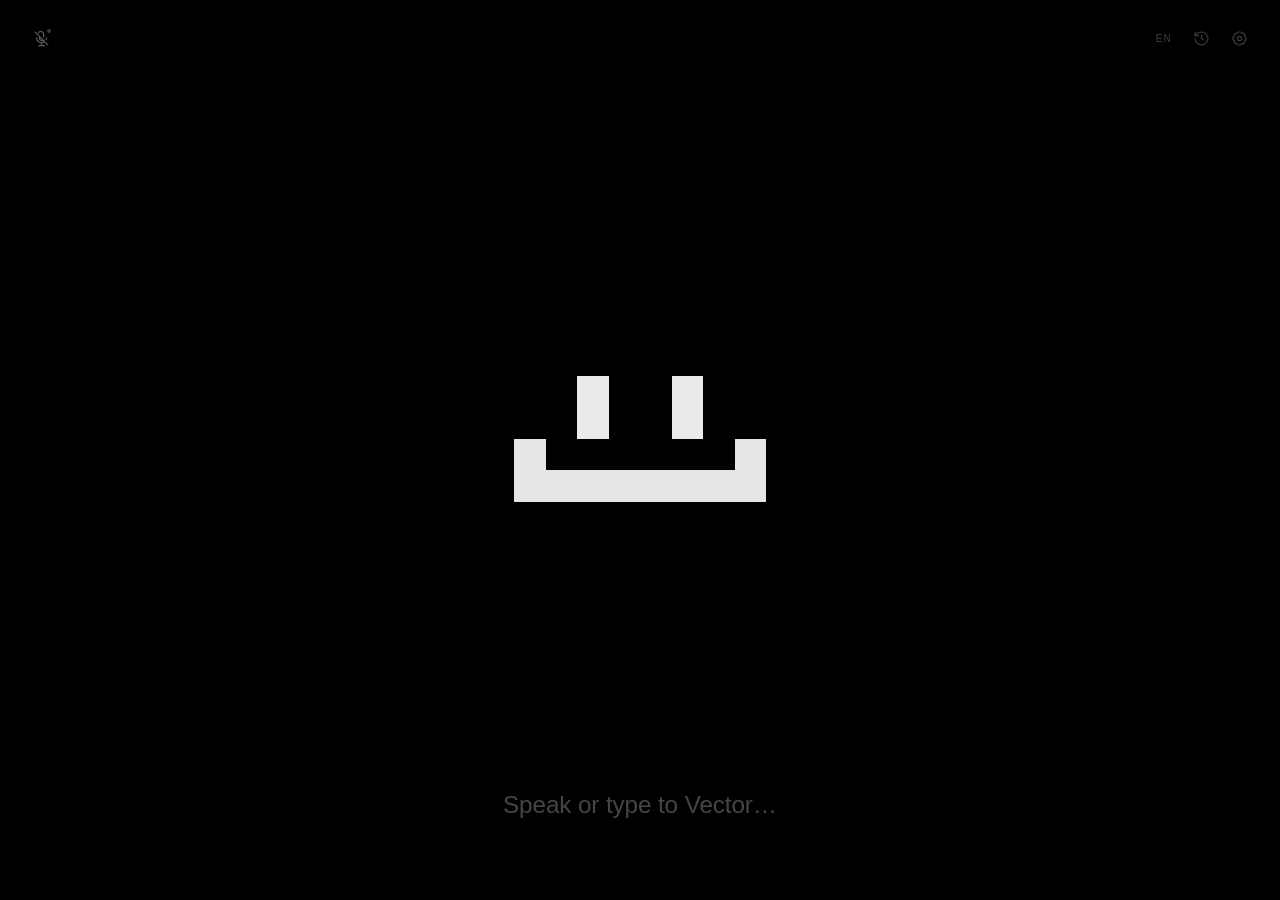
==== web/index.html @ 4bdd8381 "Init commit" ====
<!doctype html>
<html lang="en" data-theme="mono">
<head>
  <meta charset="utf-8" />
  <meta name="viewport" content="width=device-width, initial-scale=1, viewport-fit=cover" />
  <meta name="theme-color" content="#000000" />
  <title>Vector</title>
  <link rel="icon" href="favicon.svg" type="image/svg+xml" />
  <link rel="stylesheet" href="css/app.css" />
</head>
<body>
  <svg class="svg-sprite" aria-hidden="true">
    <symbol id="i-mic" viewBox="0 0 24 24"><path d="M12 15a4 4 0 0 0 4-4V6a4 4 0 0 0-8 0v5a4 4 0 0 0 4 4Z"/><path d="M5 11a7 7 0 0 0 14 0M12 18v4M8 22h8"/></symbol>
    <symbol id="i-mic-off" viewBox="0 0 24 24"><path d="M9 9v2a4 4 0 0 0 6 3.4M15 10V6a4 4 0 0 0-7.4-2M5 11a7 7 0 0 0 11 5.7M19 11a7 7 0 0 1-.6 2.8M12 18v4M8 22h8M3 3l18 18"/></symbol>
    <symbol id="i-gear" viewBox="0 0 24 24"><circle cx="12" cy="12" r="3"/><path d="M19.4 15a1.7 1.7 0 0 0 .3 1.9l.1.1-2.8 2.8-.1-.1a1.7 1.7 0 0 0-1.9-.3 1.7 1.7 0 0 0-1 1.6v.2h-4v-.2a1.7 1.7 0 0 0-1-1.6 1.7 1.7 0 0 0-1.9.3l-.1.1L4.2 17l.1-.1a1.7 1.7 0 0 0 .3-1.9A1.7 1.7 0 0 0 3 14H2.8v-4H3a1.7 1.7 0 0 0 1.6-1 1.7 1.7 0 0 0-.3-1.9L4.2 7 7 4.2l.1.1A1.7 1.7 0 0 0 9 4.6a1.7 1.7 0 0 0 1-1.6v-.2h4V3a1.7 1.7 0 0 0 1 1.6 1.7 1.7 0 0 0 1.9-.3l.1-.1L19.8 7l-.1.1a1.7 1.7 0 0 0-.3 1.9 1.7 1.7 0 0 0 1.6 1h.2v4H21a1.7 1.7 0 0 0-1.6 1Z"/></symbol>
    <symbol id="i-history" viewBox="0 0 24 24"><path d="M3 12a9 9 0 1 0 3-6.7L3 8"/><path d="M3 3v5h5M12 7v5l3 2"/></symbol>
    <symbol id="i-x" viewBox="0 0 24 24"><path d="M5 5l14 14M19 5 5 19"/></symbol>
    <symbol id="i-download" viewBox="0 0 24 24"><path d="M12 3v12M7 10l5 5 5-5M4 20h16"/></symbol>
    <symbol id="i-trash" viewBox="0 0 24 24"><path d="M4 7h16M9 7V4h6v3M6 7l1 14h10l1-14M10 11v6M14 11v6"/></symbol>
    <symbol id="i-refresh" viewBox="0 0 24 24"><path d="M20 11a8 8 0 1 0-2.3 6.7M20 4v7h-7"/></symbol>
    <symbol id="i-bug" viewBox="0 0 24 24"><rect x="7" y="7" width="10" height="13" rx="5"/><path d="M9 7V5a3 3 0 0 1 6 0v2M3 13h4M17 13h4M4 8l3 2M20 8l-3 2M4 18l3-2M20 18l-3-2M12 11v9"/></symbol>
    <symbol id="i-check" viewBox="0 0 24 24"><path d="m4 12 5 5L20 6"/></symbol>
    <symbol id="i-alert" viewBox="0 0 24 24"><path d="M12 3 2 21h20L12 3Z"/><path d="M12 9v5M12 18h.01"/></symbol>
    <symbol id="i-spark" viewBox="0 0 24 24"><path d="M12 2l1.8 6.2L20 10l-6.2 1.8L12 18l-1.8-6.2L4 10l6.2-1.8L12 2ZM19 16l.8 2.2L22 19l-2.2.8L19 22l-.8-2.2L16 19l2.2-.8L19 16Z"/></symbol>
    <symbol id="i-sun" viewBox="0 0 24 24"><circle cx="12" cy="12" r="4"/><path d="M12 2v2M12 20v2M2 12h2M20 12h2M5 5l1.5 1.5M17.5 17.5 19 19M19 5l-1.5 1.5M6.5 17.5 5 19"/></symbol>
    <symbol id="i-moon" viewBox="0 0 24 24"><path d="M20 15.5A8.5 8.5 0 0 1 8.5 4 8.5 8.5 0 1 0 20 15.5Z"/></symbol>
    <symbol id="i-volume" viewBox="0 0 24 24"><path d="M4 9v6h4l5 4V5L8 9H4Z"/><path d="M17 9a4 4 0 0 1 0 6M19.5 6.5a8 8 0 0 1 0 11"/></symbol>
    <symbol id="i-keyboard" viewBox="0 0 24 24"><rect x="2" y="6" width="20" height="12" rx="2"/><path d="M6 10h.01M10 10h.01M14 10h.01M18 10h.01M6 14h.01M10 14h4M18 14h.01"/></symbol>
    <symbol id="i-chevron" viewBox="0 0 24 24"><path d="m8 10 4 4 4-4"/></symbol>
  </svg>

  <div class="app" id="app">
    <main class="stage" id="stage">
      <div class="corner top-left">
        <button class="icon-btn mic-btn" id="mic-btn" type="button" aria-pressed="true" data-i18n-title="mic.on">
          <span class="mic-dot" id="mic-dot"></span>
          <svg class="icon-on"><use href="#i-mic"/></svg>
          <svg class="icon-off"><use href="#i-mic-off"/></svg>
        </button>
      </div>

      <div class="corner top-right">
        <button class="text-btn" id="lang-btn" type="button" title="Language / Язык">EN</button>
        <button class="icon-btn" id="history-btn" type="button" data-i18n-title="history.title"><svg><use href="#i-history"/></svg></button>
        <button class="icon-btn" id="settings-btn" type="button" data-i18n-title="settings.title"><svg><use href="#i-gear"/></svg></button>
      </div>

      <section class="center" id="center">
        <div class="character-wrap" id="character-wrap">
          <div class="character-glow" id="character-glow" aria-hidden="true"></div>
          <canvas id="character" width="256" height="256" aria-label="Vector's pixel face"></canvas>
        </div>
        <div class="character-meta">
          <div class="status-line" id="status-line" aria-live="polite"></div>
        </div>
      </section>

      <div class="dock" id="dock">
        <div class="hint" id="hint" role="status" aria-live="polite"></div>
        <div class="text-stack" id="text-stack">
          <div class="reply" id="reply" hidden aria-live="polite"></div>
          <textarea id="input" rows="1" autocomplete="off" spellcheck="true" data-i18n-placeholder="stage.placeholder"></textarea>
        </div>
        <div class="dock-meta">
          <div class="modes" id="mode" role="group" aria-label="Input mode">
            <button type="button" data-mode="silence" data-i18n="mode.silence">silence</button>
            <button type="button" data-mode="hotkey" data-i18n="mode.hotkey">hotkey</button>
            <button type="button" data-mode="auto" data-i18n="mode.auto">auto</button>
          </div>
          <span class="pending" id="pending" hidden></span>
          <span class="send-hint" id="send-hint"></span>
        </div>
      </div>
    </main>
  </div>

  <div class="backdrop" id="backdrop" hidden></div>

  <aside class="drawer" id="settings-drawer" hidden aria-label="Settings">
    <header class="drawer-head">
      <div>
        <div class="drawer-title" data-i18n="settings.title">Settings</div>
        <div class="drawer-sub" data-i18n="settings.sub">changes save automatically</div>
      </div>
      <button class="icon-btn" id="settings-close" type="button" data-i18n-title="reply.dismiss"><svg><use href="#i-x"/></svg></button>
    </header>
    <nav class="tabs" id="settings-tabs"></nav>
    <div class="drawer-body" id="settings-body"></div>
    <footer class="drawer-foot">
      <button class="ghost-btn" id="settings-import" type="button" data-i18n="settings.advanced.import">Import</button>
      <button class="ghost-btn" id="settings-export" type="button" data-i18n="settings.advanced.export">Export</button>
      <button class="ghost-btn danger" id="settings-reset" type="button" data-i18n="settings.advanced.reset">Reset</button>
      <span class="save-state" id="settings-save-state"></span>
    </footer>
  </aside>

  <aside class="drawer history-drawer" id="history-drawer" hidden aria-label="Conversation">
    <header class="drawer-head">
      <div>
        <div class="drawer-title" data-i18n="history.title">Conversation</div>
        <div class="drawer-sub" data-i18n="history.sub">local & private</div>
      </div>
      <div class="head-actions">
        <button class="icon-btn small" id="history-export" type="button" data-i18n-title="history.export"><svg><use href="#i-download"/></svg></button>
        <button class="icon-btn small" id="history-clear" type="button" data-i18n-title="history.clear"><svg><use href="#i-trash"/></svg></button>
        <button class="icon-btn" id="history-close" type="button" data-i18n-title="reply.dismiss"><svg><use href="#i-x"/></svg></button>
      </div>
    </header>
    <div class="history-list" id="history-list"></div>
    <div class="empty-state" id="history-empty" data-i18n="history.empty">Nothing here yet. Say something.</div>
  </aside>

  <div class="debug" id="debug-overlay" hidden>
    <div class="debug-window">
      <header class="debug-head">
        <div class="debug-title"><span class="debug-dot"></span><span data-i18n="debug.title">VECTOR // DEBUG</span><span class="debug-version" id="debug-version"></span></div>
        <div class="debug-actions">
          <button class="ghost-btn" id="debug-refresh" type="button" data-i18n="debug.refresh">refresh</button>
          <button class="ghost-btn" id="debug-copy" type="button" data-i18n="debug.copy">copy</button>
          <button class="ghost-btn" id="debug-download" type="button" data-i18n="debug.download">download</button>
          <button class="icon-btn" id="debug-close" type="button" data-i18n-title="reply.dismiss"><svg><use href="#i-x"/></svg></button>
        </div>
      </header>
      <div class="debug-body">
        <nav class="debug-tabs" id="debug-tabs"></nav>
        <section class="debug-content" id="debug-content"></section>
      </div>
      <footer class="debug-foot" id="debug-foot">Ctrl+Shift+D</footer>
    </div>
  </div>

  <div class="onboarding" id="onboarding" hidden>
    <div class="onboard-panel" id="onboard-panel" data-step="1">
      <div class="onboard-top">
        <div class="onboard-step-count" id="onboard-step-count">01 / 03</div>
      </div>

      <section class="onboard-step" data-step="1">
        <h1 data-i18n="onboarding.title">Hi. I'm Vector.</h1>
        <p data-i18n="onboarding.text">A small program with a face...</p>
        <div class="onboard-label" data-i18n="onboarding.language">Language</div>
        <div class="choice-row" id="onboard-lang">
          <button type="button" class="choice active" data-lang="en">English</button>
          <button type="button" class="choice" data-lang="ru">Русский</button>
        </div>
      </section>

      <section class="onboard-step" data-step="2" hidden>
        <h2 data-i18n="onboarding.checks">Readiness</h2>
        <div class="check-list" id="onboard-checks">
          <div class="check-row" data-check="llm">
            <span class="check-icon">…</span>
            <div><b data-i18n="onboarding.llm">Local LLM</b><small data-i18n="onboarding.llmSub">Ollama connection</small></div>
          </div>
          <div class="check-row" data-check="asr">
            <span class="check-icon">…</span>
            <div><b data-i18n="onboarding.asr">Speech recognition</b><small data-i18n="onboarding.asrSub">Whisper + Silero VAD</small></div>
          </div>
          <div class="check-row" data-check="mic">
            <span class="check-icon">…</span>
            <div><b data-i18n="onboarding.mic">Microphone</b><small data-i18n="onboarding.micSub">Browser capture, local only</small></div>
          </div>
          <div class="check-row" data-check="privacy">
            <span class="check-icon ok">✓</span>
            <div><b data-i18n="onboarding.privacy">Private by default</b><small data-i18n="onboarding.privacySub">Everything stays on this machine</small></div>
          </div>
        </div>
        <div class="onboard-links">
          <button class="link-btn" id="onboard-retry" type="button" data-i18n="onboarding.retry">retry</button>
          <button class="link-btn" id="onboard-demo" type="button" data-i18n="onboarding.demo">explore with the offline demo</button>
        </div>
      </section>

      <section class="onboard-step" data-step="3" hidden>
        <h2 data-i18n="onboarding.style">How should I look?</h2>
        <div class="choice-row three" id="onboard-style">
          <button type="button" class="choice style-choice active" data-face-style="original">
            <span class="style-face">▪‿▪</span>
            <b data-i18n="settings.character.original">Original 12×12</b>
          </button>
          <button type="button" class="choice style-choice" data-face-style="pixel">
            <span class="style-face small">▪‿▪</span>
            <b data-i18n="settings.character.pixel">Refined 16×16</b>
          </button>
        </div>
        <div class="onboard-label" data-i18n="onboarding.theme">Room</div>
        <div class="choice-row" id="onboard-theme">
          <button type="button" class="choice theme-choice active" data-theme="mono"><i class="swatch mono"></i><span data-i18n="settings.character.mono">Mono</span></button>
          <button type="button" class="choice theme-choice" data-theme="mint"><i class="swatch mint"></i><span data-i18n="settings.character.mint">Mint</span></button>
          <button type="button" class="choice theme-choice" data-theme="paper"><i class="swatch paper"></i><span data-i18n="settings.character.paper">Paper</span></button>
        </div>
      </section>

      <footer class="onboard-foot">
        <button class="ghost-btn" id="onboard-skip" type="button" data-i18n="onboarding.skip">skip</button>
        <div class="onboard-nav">
          <button class="ghost-btn" id="onboard-back" type="button" data-i18n="onboarding.back" hidden>back</button>
          <button class="primary-btn" id="onboard-next" type="button" data-i18n="onboarding.next">next</button>
          <button class="primary-btn" id="onboard-start" type="button" data-i18n="onboarding.start" hidden>Enter the screen</button>
        </div>
      </footer>
    </div>
  </div>

  <div class="toasts" id="toasts" aria-live="polite"></div>

  <script type="module" src="js/main.js"></script>
</body>
</html>
---- web/css/app.css ----
/* ==========================================================================
   Vector 2 — one stage, one face, one line.
   Flat, monochrome, quiet. The character is the only animated thing.
   ========================================================================== */

:root {
  --font-ui: Arial, "Helvetica Neue", system-ui, -apple-system, sans-serif;
  --font-mono: ui-monospace, "SFMono-Regular", "Cascadia Code", "Roboto Mono", Menlo, Consolas, monospace;
  --ease: cubic-bezier(.2, .7, .2, 1);
  --fast: 140ms var(--ease);
  --slow: 260ms var(--ease);
  --radius: 7px;
  --ui-scale: 1;
  --face-scale: 1;
  --base-face: clamp(220px, 42vmin, 400px);
  --character-size: calc(var(--base-face) * var(--face-scale) * var(--ui-scale));
  --text-reply: calc(clamp(20px, 2.7vmin, 31px) * var(--ui-scale));
  --text-meta: calc(10px * var(--ui-scale));
  --text-small: calc(11px * var(--ui-scale));
  --text-ui: calc(12px * var(--ui-scale));
}

:root,
:root[data-theme="mono"],
:root[data-theme="ink"] {
  --bg: #000000;
  --bg-2: #050505;
  --panel: #0a0a0a;
  --panel-2: #0f0f0f;
  --panel-3: #151515;
  --line: rgba(255, 255, 255, .13);
  --line-strong: rgba(255, 255, 255, .28);
  --text: #f2f2f2;
  --text-2: #c6c6c6;
  --muted: #8a8a8a;
  --accent: #e6c06a;
  --accent-2: #f2f2f2;
  --accent-soft: rgba(230, 192, 106, .09);
  --pink: #c98b8b;
  --blue: #9db8c8;
  --danger: #e07a7a;
  --danger-soft: rgba(224, 122, 122, .09);
  --shadow: none;
  --glow: transparent;
  --bg-glow: transparent;
  --selection: rgba(230, 192, 106, .22);
}

:root[data-theme="mint"] {
  --bg: #050d0b;
  --bg-2: #071512;
  --panel: #0a1a17;
  --panel-2: #0e2320;
  --panel-3: #12302a;
  --line: rgba(125, 255, 196, .15);
  --line-strong: rgba(125, 255, 196, .32);
  --text: #dcfff3;
  --text-2: #a9d3c7;
  --muted: #6e968b;
  --accent: #7dffc4;
  --accent-2: #ffd166;
  --accent-soft: rgba(125, 255, 196, .1);
  --pink: #ff8fa3;
  --blue: #7ad7ff;
  --danger: #ff6b6b;
  --danger-soft: rgba(255, 107, 107, .1);
  --selection: rgba(125, 255, 196, .24);
}

:root[data-theme="paper"] {
  --bg: #f3ecdf;
  --bg-2: #ece2d1;
  --panel: #fbf6ec;
  --panel-2: #f4eadb;
  --panel-3: #ece0cd;
  --line: rgba(58, 42, 30, .15);
  --line-strong: rgba(58, 42, 30, .3);
  --text: #2b2118;
  --text-2: #544436;
  --muted: #857363;
  --accent: #b04a32;
  --accent-2: #2d7f74;
  --accent-soft: rgba(176, 74, 50, .08);
  --pink: #cf5f76;
  --blue: #3b7896;
  --danger: #b9382f;
  --danger-soft: rgba(185, 56, 47, .08);
  --selection: rgba(176, 74, 50, .16);
}

* {
  box-sizing: border-box;
}

html,
body {
  height: 100%;
  margin: 0;
}

body {
  background: var(--bg);
  color: var(--text);
  font-family: var(--font-ui);
  overflow: hidden;
  -webkit-font-smoothing: antialiased;
  text-rendering: optimizeLegibility;
}

::selection {
  background: var(--selection);
}

button,
input,
select,
textarea {
  font: inherit;
  color: inherit;
}

button {
  cursor: pointer;
}

button:focus-visible,
input:focus-visible,
select:focus-visible,
textarea:focus-visible,
[tabindex]:focus-visible {
  outline: 1px solid var(--accent);
  outline-offset: 3px;
}

[hidden] {
  display: none !important;
}

.svg-sprite {
  position: absolute;
  width: 0;
  height: 0;
  overflow: hidden;
}

.app {
  position: fixed;
  inset: 0;
}

.stage {
  position: relative;
  height: 100dvh;
  width: 100%;
  display: flex;
  flex-direction: column;
  align-items: center;
  justify-content: flex-end;
  padding: clamp(16px, 2.6vw, 36px);
  overflow: hidden;
}

/* --------------------------------------------------------------------------
   Corners
   -------------------------------------------------------------------------- */

.corner {
  position: absolute;
  top: clamp(14px, 2.4vh, 24px);
  display: flex;
  align-items: center;
  gap: 4px;
  z-index: 6;
}

.top-left {
  left: clamp(14px, 2.4vw, 24px);
}

.top-right {
  right: clamp(14px, 2.4vw, 24px);
}

.icon-btn {
  position: relative;
  width: calc(34px * var(--ui-scale));
  height: calc(34px * var(--ui-scale));
  display: grid;
  place-items: center;
  border: 0;
  border-radius: 6px;
  background: transparent;
  color: var(--muted);
  opacity: .42;
  transition: opacity .2s var(--ease), color .2s var(--ease), background .2s var(--ease);
}

.icon-btn:hover,
.icon-btn:focus-visible {
  opacity: 1;
  color: var(--text);
  background: var(--accent-soft);
}

.icon-btn svg {
  width: 17px;
  height: 17px;
  fill: none;
  stroke: currentColor;
  stroke-width: 1.7;
  stroke-linecap: round;
  stroke-linejoin: round;
}

.icon-btn.small {
  width: calc(28px * var(--ui-scale));
  height: calc(28px * var(--ui-scale));
}

.icon-btn.small svg {
  width: 14px;
  height: 14px;
}

body.idle .icon-btn {
  opacity: .16;
}

body.idle .icon-btn:hover,
body.idle .icon-btn:focus-visible {
  opacity: 1;
}

.text-btn {
  border: 0;
  background: transparent;
  color: var(--muted);
  font-size: var(--text-meta);
  letter-spacing: .12em;
  padding: 7px 8px;
  border-radius: 6px;
  opacity: .46;
  transition: opacity .2s var(--ease), color .2s var(--ease), background .2s var(--ease);
}

.text-btn:hover,
.text-btn:focus-visible {
  opacity: 1;
  color: var(--text);
  background: var(--accent-soft);
}

body.idle .text-btn {
  opacity: .16;
}

/* The mic is a plain status control: white when listening, gray when off. */
.mic-btn .icon-off {
  display: none;
}

.mic-btn[data-active="false"] .icon-on {
  display: none;
}

.mic-btn[data-active="false"] .icon-off {
  display: block;
}

.mic-btn[data-active="false"] {
  color: var(--muted);
  opacity: .66;
}

.mic-dot {
  position: absolute;
  top: 7px;
  right: 7px;
  width: 4px;
  height: 4px;
  border-radius: 50%;
  background: var(--muted);
  transition: background .2s var(--ease);
}

.mic-btn[data-active="true"] .mic-dot {
  background: var(--text);
}

.mic-btn[data-active="false"] .mic-dot {
  background: #5a5a5a;
}

/* --------------------------------------------------------------------------
   Center: character
   -------------------------------------------------------------------------- */

.center {
  position: absolute;
  left: 50%;
  top: 50%;
  transform: translate(-50%, -50%);
  display: flex;
  flex-direction: column;
  align-items: center;
  justify-content: center;
  gap: 10px;
  min-height: 0;
}

.character-wrap {
  position: relative;
  width: var(--character-size);
  height: var(--character-size);
  flex: 0 0 auto;
}

.character-glow {
  display: none;
  position: absolute;
  inset: 12%;
  border-radius: 50%;
  background: radial-gradient(circle, var(--face-glow, #ffffff) 0%, transparent 68%);
  opacity: .12;
  filter: blur(36px);
  transform: scale(1.1);
  pointer-events: none;
}

.character-wrap.glow .character-glow {
  display: block;
}

#character {
  position: relative;
  display: block;
  width: 100%;
  height: 100%;
  image-rendering: pixelated;
  image-rendering: crisp-edges;
  cursor: pointer;
  user-select: none;
  -webkit-user-select: none;
  touch-action: manipulation;
}

.character-meta {
  display: flex;
  flex-direction: column;
  align-items: center;
  min-height: 0;
}

.status-line {
  min-height: 1.1em;
  font-size: var(--text-small);
  color: var(--muted);
  opacity: 0;
  transition: opacity .25s var(--ease), color .25s var(--ease);
}

body[data-state="listening"] .status-line,
body[data-state="thinking"] .status-line,
body[data-state="speaking"] .status-line,
body[data-state="holding"] .status-line,
body[data-state="sleeping"] .status-line,
body[data-state="error"] .status-line {
  opacity: .7;
}

body[data-state="listening"] .status-line,
body[data-state="speaking"] .status-line {
  color: var(--text-2);
}

body[data-state="error"] .status-line {
  color: var(--danger);
  opacity: .95;
}

/* --------------------------------------------------------------------------
   Dock: one line
   -------------------------------------------------------------------------- */

.dock {
  position: relative;
  z-index: 5;
  width: min(840px, 100%);
  display: flex;
  flex-direction: column;
  align-items: center;
  gap: 6px;
  padding-bottom: clamp(6px, 1.8vh, 20px);
}

.hint {
  min-height: 1.2em;
  max-width: 72ch;
  font-size: var(--text-small);
  color: var(--muted);
  text-align: center;
  opacity: 0;
  transition: opacity .2s var(--ease);
}

.hint.show {
  opacity: .8;
}

.hint.danger {
  color: var(--danger);
  opacity: .95;
}

.text-stack {
  width: 100%;
  display: grid;
  place-items: center;
  min-height: calc(34px * var(--ui-scale));
}

#input,
#reply {
  width: 100%;
  max-width: min(74ch, 100%);
  padding: 5px 0;
  border: 0;
  outline: 0;
  background: transparent;
  color: var(--text);
  text-align: center;
  font-family: var(--font-ui);
  font-size: var(--text-reply);
  line-height: 1.38;
  letter-spacing: -.005em;
}

#input {
  resize: none;
  overflow-y: hidden;
  max-height: 34vh;
  caret-color: var(--accent);
}

#input::placeholder {
  color: var(--muted);
  opacity: .5;
}

#reply {
  cursor: pointer;
  white-space: pre-wrap;
  overflow-y: auto;
  max-height: 34vh;
  scrollbar-width: thin;
}

#reply.streaming::after {
  content: "";
  display: inline-block;
  width: .5ch;
  height: 1em;
  margin-left: .12em;
  background: var(--text-2);
  vertical-align: -.12em;
  animation: caret 1s steps(1) infinite;
}

#reply.empty {
  display: none;
}

.dock-meta {
  display: flex;
  align-items: center;
  justify-content: center;
  gap: 14px;
  min-height: calc(18px * var(--ui-scale));
  font-size: var(--text-meta);
  color: var(--muted);
  opacity: 0;
  transition: opacity .2s var(--ease);
}

.dock:hover .dock-meta,
.dock:focus-within .dock-meta {
  opacity: .7;
}

.modes {
  display: flex;
  align-items: center;
  gap: 8px;
}

.modes button {
  border: 0;
  background: transparent;
  color: var(--muted);
  padding: 1px 0;
  font-size: var(--text-meta);
  transition: color .2s var(--ease);
}

.modes button:hover {
  color: var(--text-2);
}

.modes button.active {
  color: var(--text);
}

.pending {
  color: var(--accent);
  max-width: 40ch;
  overflow: hidden;
  text-overflow: ellipsis;
  white-space: nowrap;
}

.send-hint {
  color: var(--muted);
}

/* --------------------------------------------------------------------------
   Generic buttons
   -------------------------------------------------------------------------- */

.ghost-btn,
.primary-btn {
  border-radius: 6px;
  border: 1px solid var(--line);
  background: transparent;
  color: var(--text-2);
  font-size: var(--text-small);
  padding: 7px 11px;
  transition: border-color .2s var(--ease), color .2s var(--ease), background .2s var(--ease);
}

.ghost-btn:hover {
  border-color: var(--line-strong);
  color: var(--text);
  background: var(--accent-soft);
}

.ghost-btn.danger {
  color: var(--danger);
}

.ghost-btn.danger:hover {
  border-color: var(--danger);
  background: var(--danger-soft);
}

.primary-btn {
  border-color: var(--accent);
  background: var(--accent);
  color: #0a0a0a;
  font-weight: 600;
  padding: 9px 15px;
}

.primary-btn:hover {
  filter: brightness(1.05);
}

.link-btn {
  border: 0;
  background: transparent;
  color: var(--muted);
  font-size: var(--text-small);
  padding: 4px 0;
  text-decoration: underline;
  text-underline-offset: 3px;
  text-decoration-color: var(--line-strong);
}

.link-btn:hover {
  color: var(--text);
}

/* --------------------------------------------------------------------------
   Backdrop and drawers
   -------------------------------------------------------------------------- */

.backdrop {
  position: fixed;
  inset: 0;
  z-index: 30;
  background: rgba(0, 0, 0, .45);
  opacity: 0;
  transition: opacity .22s var(--ease);
}

.backdrop.open {
  opacity: 1;
}

.drawer {
  position: fixed;
  top: 0;
  right: 0;
  z-index: 40;
  height: 100dvh;
  width: min(460px, 94vw);
  display: flex;
  flex-direction: column;
  background: var(--panel);
  border-left: 1px solid var(--line);
  transform: translateX(102%);
  transition: transform .26s var(--ease);
}

.drawer.open {
  transform: none;
}

.history-drawer {
  width: min(430px, 94vw);
}

.drawer-head {
  display: flex;
  align-items: flex-start;
  justify-content: space-between;
  gap: 12px;
  padding: 20px 20px 13px;
  border-bottom: 1px solid var(--line);
}

.drawer-title {
  font-size: calc(16px * var(--ui-scale));
  font-weight: 600;
}

.drawer-sub {
  margin-top: 3px;
  font-size: var(--text-small);
  color: var(--muted);
}

.head-actions {
  display: flex;
  align-items: center;
  gap: 2px;
}

.tabs {
  display: flex;
  flex-wrap: wrap;
  gap: 2px;
  padding: 10px 16px 0;
}

.tab {
  border: 0;
  border-bottom: 1px solid transparent;
  background: transparent;
  color: var(--muted);
  padding: 7px 8px;
  font-size: var(--text-small);
  transition: color .2s var(--ease), border-color .2s var(--ease);
}

.tab:hover {
  color: var(--text-2);
}

.tab.active {
  color: var(--text);
  border-bottom-color: var(--accent);
}

.drawer-body {
  flex: 1;
  overflow-y: auto;
  padding: 18px 20px 26px;
  scrollbar-width: thin;
}

.drawer-foot {
  display: flex;
  align-items: center;
  flex-wrap: wrap;
  gap: 8px;
  padding: 13px 16px;
  border-top: 1px solid var(--line);
}

.save-state {
  margin-left: auto;
  min-height: 1em;
  font-size: var(--text-meta);
  color: var(--muted);
  opacity: 0;
  transition: opacity .2s var(--ease);
}

.save-state.show {
  opacity: .8;
}

/* --------------------------------------------------------------------------
   Settings fields
   -------------------------------------------------------------------------- */

.section-title {
  margin: 2px 0 12px;
  font-size: var(--text-small);
  color: var(--muted);
}

.field {
  display: flex;
  flex-direction: column;
  gap: 6px;
  margin-bottom: 15px;
}

.field > label,
.field-label {
  font-size: var(--text-small);
  color: var(--text-2);
}

.field-row {
  display: flex;
  align-items: center;
  gap: 10px;
}

.field-row > * {
  min-width: 0;
}

input[type="text"],
input[type="number"],
input[type="password"],
select,
textarea.settings-input {
  width: 100%;
  border: 1px solid var(--line);
  border-radius: 6px;
  background: var(--panel-2);
  color: var(--text);
  padding: 8px 9px;
  font-size: var(--text-ui);
  transition: border-color .2s var(--ease);
}

input[type="text"]:focus,
input[type="number"]:focus,
input[type="password"]:focus,
select:focus,
textarea.settings-input:focus {
  border-color: var(--line-strong);
  outline: none;
}

select {
  appearance: none;
  background-image: linear-gradient(45deg, transparent 50%, var(--muted) 50%),
    linear-gradient(135deg, var(--muted) 50%, transparent 50%);
  background-position: calc(100% - 15px) 50%, calc(100% - 10px) 50%;
  background-size: 5px 5px, 5px 5px;
  background-repeat: no-repeat;
  padding-right: 28px;
}

option {
  background: var(--panel-2);
  color: var(--text);
}

input[type="range"] {
  width: 100%;
  accent-color: var(--accent);
}

.range-row {
  display: flex;
  align-items: center;
  gap: 10px;
}

.range-value {
  min-width: 42px;
  text-align: right;
  font-family: var(--font-mono);
  font-size: var(--text-small);
  color: var(--muted);
}

.hint-text {
  font-size: var(--text-small);
  line-height: 1.45;
  color: var(--muted);
}

.toggle {
  position: relative;
  display: inline-flex;
  align-items: center;
  cursor: pointer;
}

.toggle input {
  position: absolute;
  opacity: 0;
  width: 0;
  height: 0;
}

.toggle .track {
  width: 34px;
  height: 18px;
  border-radius: 999px;
  background: var(--panel-3);
  border: 1px solid var(--line);
  transition: background .2s var(--ease), border-color .2s var(--ease);
  display: inline-flex;
  align-items: center;
  padding: 2px;
}

.toggle .track span {
  width: 12px;
  height: 12px;
  border-radius: 50%;
  background: var(--muted);
  transition: transform .2s var(--ease), background .2s var(--ease);
}

.toggle input:checked + .track {
  border-color: var(--accent);
}

.toggle input:checked + .track span {
  transform: translateX(16px);
  background: var(--accent);
}

.toggle input:focus-visible + .track {
  outline: 1px solid var(--accent);
  outline-offset: 3px;
}

.inline-toggle {
  display: flex;
  align-items: center;
  justify-content: space-between;
  gap: 12px;
  padding: 4px 0;
}

.color-grid {
  display: grid;
  grid-template-columns: repeat(2, minmax(0, 1fr));
  gap: 8px;
}

.color-field {
  display: flex;
  align-items: center;
  justify-content: space-between;
  gap: 8px;
  padding: 6px 8px;
  border: 1px solid var(--line);
  border-radius: 6px;
  background: var(--panel-2);
  font-size: var(--text-small);
  color: var(--text-2);
}

.color-field input[type="color"] {
  width: 24px;
  height: 22px;
  padding: 0;
  border: 1px solid var(--line-strong);
  border-radius: 3px;
  background: transparent;
  cursor: pointer;
}

.facts {
  display: flex;
  flex-direction: column;
  gap: 5px;
  margin-top: 8px;
}

.fact {
  display: flex;
  align-items: center;
  justify-content: space-between;
  gap: 10px;
  padding: 7px 9px;
  border: 1px solid var(--line);
  border-radius: 6px;
  background: var(--panel-2);
  font-size: var(--text-small);
  color: var(--text-2);
}

.fact button {
  border: 0;
  background: transparent;
  color: var(--muted);
  font-size: 14px;
  line-height: 1;
}

.fact button:hover {
  color: var(--danger);
}

.fact-add {
  display: flex;
  gap: 6px;
  margin-top: 8px;
}

.fact-add input {
  flex: 1;
}

/* --------------------------------------------------------------------------
   History
   -------------------------------------------------------------------------- */

.history-list {
  flex: 1;
  overflow-y: auto;
  padding: 16px 20px 28px;
  display: flex;
  flex-direction: column;
  gap: 16px;
  scrollbar-width: thin;
}

.msg {
  display: flex;
  flex-direction: column;
  gap: 4px;
}

.msg.user {
  align-items: flex-end;
  text-align: right;
}

.msg-meta {
  display: flex;
  align-items: center;
  gap: 6px;
  font-size: var(--text-meta);
  color: var(--muted);
}

.msg-body {
  font-size: var(--text-ui);
  line-height: 1.5;
  color: var(--text);
  white-space: pre-wrap;
  overflow-wrap: anywhere;
}

.msg.user .msg-body {
  color: var(--accent);
}

.msg-emotions {
  display: flex;
  flex-wrap: wrap;
  gap: 4px;
}

.emotion-chip {
  border: 1px solid var(--line);
  border-radius: 4px;
  background: transparent;
  color: var(--muted);
  font-size: var(--text-meta);
  padding: 1px 6px;
  transition: color .2s var(--ease), border-color .2s var(--ease);
}

.emotion-chip:hover {
  color: var(--text);
  border-color: var(--line-strong);
}

.empty-state {
  padding: 48px 24px;
  text-align: center;
  font-size: var(--text-ui);
  color: var(--muted);
}

/* --------------------------------------------------------------------------
   Debug console
   -------------------------------------------------------------------------- */

.debug {
  position: fixed;
  inset: clamp(10px, 2vw, 26px);
  z-index: 60;
  background: #050505;
  border: 1px solid var(--line);
  border-radius: 8px;
  overflow: hidden;
}

.debug-window {
  display: flex;
  flex-direction: column;
  height: 100%;
  min-height: 0;
}

.debug-head {
  display: flex;
  align-items: center;
  justify-content: space-between;
  gap: 12px;
  padding: 10px 13px;
  border-bottom: 1px solid var(--line);
}

.debug-title {
  display: flex;
  align-items: center;
  gap: 8px;
  font-family: var(--font-mono);
  font-size: 10px;
  color: var(--text-2);
}

.debug-dot {
  width: 5px;
  height: 5px;
  border-radius: 50%;
  background: var(--text-2);
}

.debug-version {
  color: var(--muted);
}

.debug-actions {
  display: flex;
  align-items: center;
  gap: 4px;
}

.debug-actions .ghost-btn {
  font-family: var(--font-mono);
  font-size: 9px;
  padding: 4px 7px;
}

.debug-body {
  flex: 1;
  display: flex;
  min-height: 0;
}

.debug-tabs {
  width: 104px;
  flex: 0 0 auto;
  display: flex;
  flex-direction: column;
  gap: 2px;
  padding: 7px;
  border-right: 1px solid var(--line);
  overflow-y: auto;
}

.debug-tab {
  border: 0;
  background: transparent;
  color: var(--muted);
  text-align: left;
  padding: 5px 7px;
  border-radius: 4px;
  font-family: var(--font-mono);
  font-size: 10px;
}

.debug-tab:hover {
  color: var(--text-2);
}

.debug-tab.active {
  color: var(--text);
  background: var(--panel-2);
}

.debug-content {
  flex: 1;
  min-width: 0;
  overflow: auto;
  padding: 11px 14px;
  font-family: var(--font-mono);
  font-size: 10px;
  line-height: 1.55;
  color: var(--text-2);
  white-space: pre-wrap;
  scrollbar-width: thin;
}

.debug-content .row {
  display: flex;
  gap: 10px;
  padding: 1px 0;
}

.debug-content .time {
  color: var(--muted);
  flex: 0 0 70px;
}

.debug-content .level {
  flex: 0 0 54px;
}

.debug-content .level.WARNING { color: var(--accent); }
.debug-content .level.ERROR,
.debug-content .level.CRITICAL { color: var(--danger); }
.debug-content .level.DEBUG { color: var(--muted); }

.debug-content .msg-line {
  flex: 1;
  overflow-wrap: anywhere;
}

.debug-content .summary {
  color: var(--muted);
  margin-bottom: 10px;
}

.debug-emotions {
  display: grid;
  grid-template-columns: repeat(auto-fill, minmax(84px, 1fr));
  gap: 4px;
  margin-top: 10px;
}

.debug-emotion {
  border: 1px solid var(--line);
  background: var(--panel-2);
  color: var(--text-2);
  border-radius: 4px;
  padding: 5px 6px;
  font-family: var(--font-mono);
  font-size: 9px;
  text-align: left;
}

.debug-emotion:hover {
  border-color: var(--line-strong);
  color: var(--text);
}

.debug-foot {
  padding: 7px 13px;
  border-top: 1px solid var(--line);
  font-family: var(--font-mono);
  font-size: 9px;
  color: var(--muted);
}

/* --------------------------------------------------------------------------
   Onboarding
   -------------------------------------------------------------------------- */

.onboarding {
  position: fixed;
  inset: 0;
  z-index: 70;
  display: grid;
  place-items: center;
  padding: 20px;
  background: rgba(0, 0, 0, .62);
}

.onboard-panel {
  width: min(600px, 100%);
  max-height: calc(100dvh - 40px);
  overflow-y: auto;
  padding: clamp(22px, 4vw, 34px);
  border: 1px solid var(--line);
  border-radius: 9px;
  background: var(--panel);
  scrollbar-width: thin;
}

.onboard-top {
  display: flex;
  align-items: center;
  justify-content: space-between;
  margin-bottom: 18px;
}

.onboard-step-count {
  font-family: var(--font-mono);
  font-size: 10px;
  color: var(--muted);
  letter-spacing: .08em;
}

.onboard-step h1,
.onboard-step h2 {
  margin: 0 0 10px;
  font-size: calc(26px * var(--ui-scale));
  font-weight: 600;
  letter-spacing: -.02em;
}

.onboard-step h2 {
  font-size: calc(19px * var(--ui-scale));
}

.onboard-step p {
  margin: 0 0 20px;
  max-width: 48ch;
  color: var(--text-2);
  font-size: var(--text-ui);
  line-height: 1.55;
}

.onboard-label {
  margin: 18px 0 8px;
  font-size: var(--text-small);
  color: var(--muted);
}

.choice-row {
  display: flex;
  flex-wrap: wrap;
  gap: 7px;
}

.choice {
  border: 1px solid var(--line);
  background: var(--panel-2);
  color: var(--text-2);
  border-radius: 6px;
  padding: 8px 12px;
  font-size: var(--text-ui);
  transition: border-color .2s var(--ease), background .2s var(--ease), color .2s var(--ease);
}

.choice:hover {
  border-color: var(--line-strong);
  color: var(--text);
}

.choice.active {
  border-color: var(--accent);
  color: var(--text);
}

.choice-row.three .choice {
  flex: 1;
  min-width: 140px;
}

.style-choice {
  display: flex;
  flex-direction: column;
  align-items: center;
  gap: 6px;
  padding: 14px 12px;
}

.style-face {
  font-family: var(--font-mono);
  font-size: 22px;
  letter-spacing: .08em;
  color: var(--text);
}

.style-face.small {
  font-size: 18px;
}

.theme-choice {
  display: inline-flex;
  align-items: center;
  gap: 7px;
}

.swatch {
  width: 12px;
  height: 12px;
  border-radius: 50%;
  border: 1px solid var(--line-strong);
  display: inline-block;
}

.swatch.mono { background: #000000; }
.swatch.ink { background: #000000; }
.swatch.mint { background: #0e2320; }
.swatch.paper { background: #f3ecdf; }

.check-list {
  display: flex;
  flex-direction: column;
  gap: 6px;
}

.check-row {
  display: flex;
  align-items: center;
  gap: 12px;
  padding: 9px 11px;
  border: 1px solid var(--line);
  border-radius: 6px;
  background: var(--panel-2);
}

.check-row b {
  display: block;
  font-size: var(--text-ui);
  font-weight: 500;
}

.check-row small {
  display: block;
  margin-top: 2px;
  font-size: var(--text-meta);
  color: var(--muted);
}

.check-icon {
  width: 20px;
  height: 20px;
  display: grid;
  place-items: center;
  border-radius: 50%;
  border: 1px solid var(--line);
  color: var(--muted);
  font-size: 10px;
  flex: 0 0 auto;
}

.check-icon.ok {
  border-color: var(--accent);
  color: var(--accent);
}

.check-icon.bad {
  border-color: var(--danger);
  color: var(--danger);
}

.check-icon.loading {
  border-color: var(--muted);
  color: var(--muted);
  animation: pulse 1.2s ease-in-out infinite;
}

.onboard-links {
  display: flex;
  flex-wrap: wrap;
  gap: 14px;
  margin-top: 14px;
}

.onboard-foot {
  display: flex;
  align-items: center;
  justify-content: space-between;
  gap: 12px;
  margin-top: 24px;
  padding-top: 16px;
  border-top: 1px solid var(--line);
}

.onboard-nav {
  display: flex;
  gap: 8px;
}

/* --------------------------------------------------------------------------
   Toasts
   -------------------------------------------------------------------------- */

.toasts {
  position: fixed;
  left: 50%;
  bottom: calc(18px * var(--ui-scale));
  z-index: 80;
  display: flex;
  flex-direction: column-reverse;
  align-items: center;
  gap: 5px;
  transform: translateX(-50%);
  pointer-events: none;
}

.toast {
  max-width: min(520px, 90vw);
  padding: 7px 12px;
  border: 1px solid var(--line);
  border-radius: 5px;
  background: var(--panel);
  color: var(--text-2);
  font-size: var(--text-small);
  animation: toast-in .18s var(--ease);
}

.toast.error {
  border-color: var(--danger);
  color: var(--danger);
}

.toast.good {
  border-color: var(--accent);
  color: var(--accent);
}

/* --------------------------------------------------------------------------
   States and motion
   -------------------------------------------------------------------------- */

body.reconnecting .mic-dot {
  background: var(--accent);
  animation: pulse 1.2s ease-in-out infinite;
}

body.generating #input {
  opacity: .4;
}

body.generating #reply {
  cursor: pointer;
}

@keyframes caret {
  0%, 49% { opacity: 1; }
  50%, 100% { opacity: 0; }
}

@keyframes pulse {
  0%, 100% { opacity: .4; }
  50% { opacity: 1; }
}

@keyframes toast-in {
  from { opacity: 0; transform: translateY(4px); }
  to { opacity: 1; transform: none; }
}

@media (max-width: 720px) {
  :root {
    --base-face: clamp(190px, 52vmin, 340px);
    --text-reply: calc(clamp(18px, 5.2vmin, 27px) * var(--ui-scale));
  }

  .stage {
    padding: 14px;
  }

  .center {
    top: 47%;
    gap: 6px;
  }

  .dock {
    width: 100%;
    padding-bottom: 10px;
  }

  .dock-meta {
    flex-wrap: wrap;
    gap: 8px;
  }

  .onboard-panel {
    border-radius: 7px;
  }

  .debug-tabs {
    width: 82px;
  }

  .debug-content {
    padding: 9px 10px;
    font-size: 9px;
  }
}

@media (max-height: 620px) {
  :root {
    --base-face: clamp(160px, 38vmin, 280px);
  }

  .center {
    gap: 4px;
  }

  .character-meta {
    min-height: 0;
  }

  .dock {
    gap: 3px;
  }
}

@media (prefers-reduced-motion: reduce) {
  *,
  *::before,
  *::after {
    animation-duration: .01ms !important;
    animation-iteration-count: 1 !important;
    transition-duration: .01ms !important;
    scroll-behavior: auto !important;
  }
}

body.reduced-motion .character-glow {
  display: none;
}

body.reduced-motion #reply.streaming::after {
  animation: none;
  opacity: .6;
}
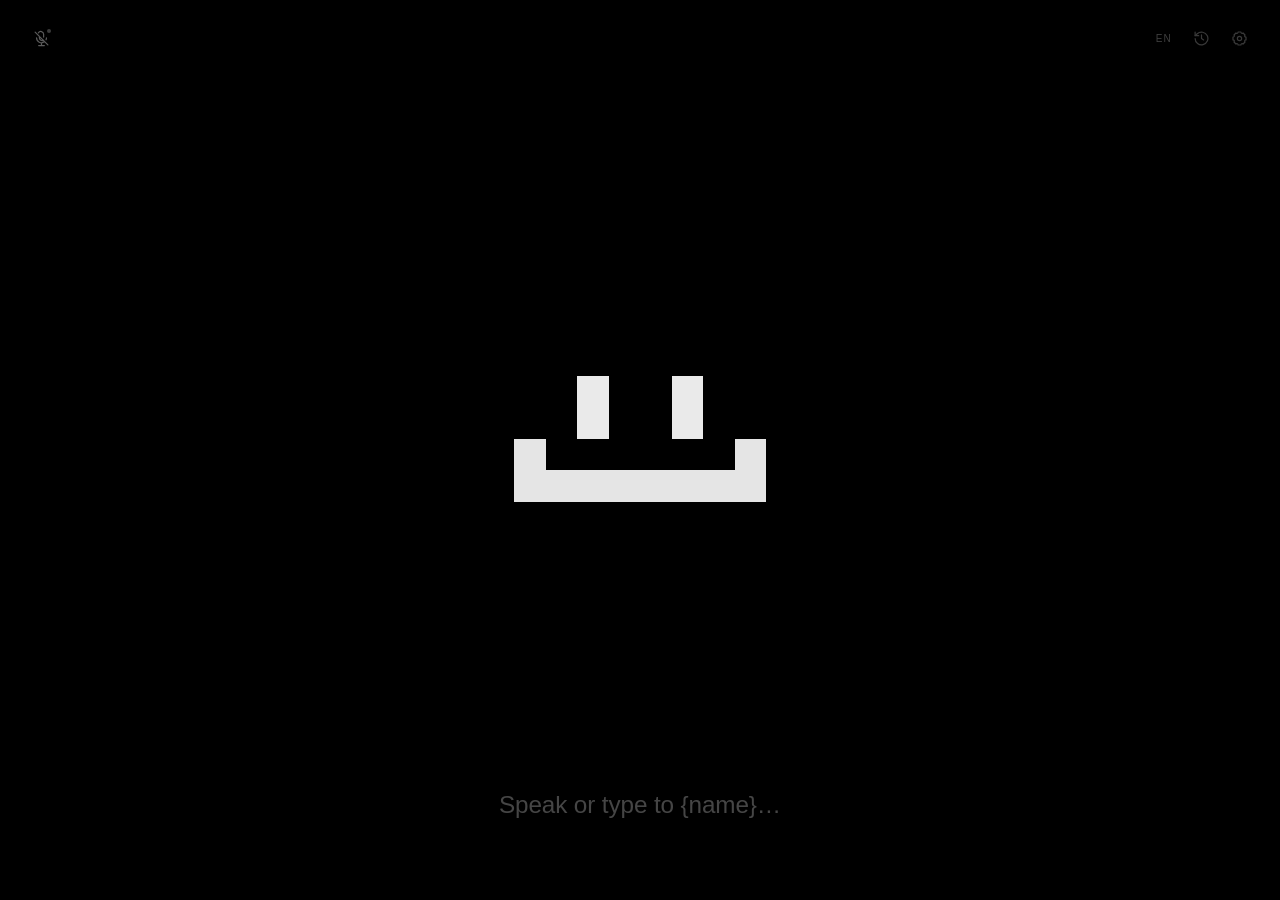
==== commit 9c2dc799: "Character pack system | new MOSS character" ====
--- a/web/index.html
+++ b/web/index.html
@@ -136,8 +136,8 @@
       </div>
 
       <section class="onboard-step" data-step="1">
-        <h1 data-i18n="onboarding.title">Hi. I'm Vector.</h1>
-        <p data-i18n="onboarding.text">A small program with a face...</p>
+        <h1 data-i18n="onboarding.title">Hi. I'm a small program.</h1>
+        <p data-i18n="onboarding.text">I have a face, I listen, I type, and I never speak aloud.</p>
         <div class="onboard-label" data-i18n="onboarding.language">Language</div>
         <div class="choice-row" id="onboard-lang">
           <button type="button" class="choice active" data-lang="en">English</button>
@@ -172,16 +172,16 @@
       </section>
 
       <section class="onboard-step" data-step="3" hidden>
-        <h2 data-i18n="onboarding.style">How should I look?</h2>
-        <div class="choice-row three" id="onboard-style">
-          <button type="button" class="choice style-choice active" data-face-style="original">
-            <span class="style-face">▪‿▪</span>
-            <b data-i18n="settings.character.original">Original 12×12</b>
-          </button>
-          <button type="button" class="choice style-choice" data-face-style="pixel">
-            <span class="style-face small">▪‿▪</span>
-            <b data-i18n="settings.character.pixel">Refined 16×16</b>
-          </button>
+        <h2 data-i18n="onboarding.character">Who should I be?</h2>
+        <p data-i18n="onboarding.characterText">Choose a character pack. You can change this later in Settings.</p>
+        <div class="pack-grid" id="onboard-packs"></div>
+        <div class="custom-pack" id="onboard-custom" hidden>
+          <div class="onboard-label" data-i18n="onboarding.customName">Name</div>
+          <input class="text-input" id="onboard-custom-name" type="text" maxlength="40" autocomplete="off" />
+          <div class="onboard-label" data-i18n="onboarding.customSkin">Skin</div>
+          <select class="select-input" id="onboard-custom-skin"></select>
+          <div class="onboard-label" data-i18n="onboarding.customPrompt">System prompt</div>
+          <textarea class="text-area" id="onboard-custom-prompt" rows="4" maxlength="2400"></textarea>
         </div>
         <div class="onboard-label" data-i18n="onboarding.theme">Room</div>
         <div class="choice-row" id="onboard-theme">
--- a/web/css/app.css
+++ b/web/css/app.css
@@ -1285,6 +1285,78 @@
   font-size: 18px;
 }
 
+.pack-grid {
+  display: grid;
+  grid-template-columns: repeat(2, minmax(0, 1fr));
+  gap: 8px;
+}
+
+.pack-choice {
+  display: flex;
+  flex-direction: column;
+  align-items: center;
+  gap: 5px;
+  min-height: 138px;
+  padding: 12px 8px;
+  text-align: center;
+}
+
+.pack-choice b {
+  font-size: var(--text-ui);
+  font-weight: 500;
+}
+
+.pack-choice small {
+  color: var(--muted);
+  font-size: var(--text-meta);
+  line-height: 1.35;
+}
+
+.pack-face {
+  width: 72px;
+  height: 72px;
+  image-rendering: pixelated;
+  image-rendering: crisp-edges;
+}
+
+.pack-custom-icon {
+  display: grid;
+  width: 72px;
+  height: 72px;
+  place-items: center;
+  border: 1px dashed var(--line-strong);
+  border-radius: 6px;
+  color: var(--muted);
+  font-size: 26px;
+}
+
+.custom-pack {
+  display: flex;
+  flex-direction: column;
+}
+
+.custom-pack .onboard-label {
+  margin-top: 12px;
+}
+
+textarea.text-area {
+  width: 100%;
+  border: 1px solid var(--line);
+  border-radius: 6px;
+  background: var(--panel-2);
+  color: var(--text);
+  padding: 8px 9px;
+  font: inherit;
+  font-size: var(--text-ui);
+  line-height: 1.45;
+  resize: vertical;
+}
+
+textarea.text-area:focus {
+  border-color: var(--line-strong);
+  outline: none;
+}
+
 .theme-choice {
   display: inline-flex;
   align-items: center;
@@ -1529,3 +1601,20 @@
   animation: none;
   opacity: .6;
 }
+
+@media (max-width: 560px) {
+  .pack-grid {
+    grid-template-columns: 1fr;
+  }
+
+  .pack-choice {
+    flex-direction: row;
+    min-height: 0;
+    text-align: left;
+  }
+
+  .pack-choice small {
+    margin-left: auto;
+    max-width: 42%;
+  }
+}
